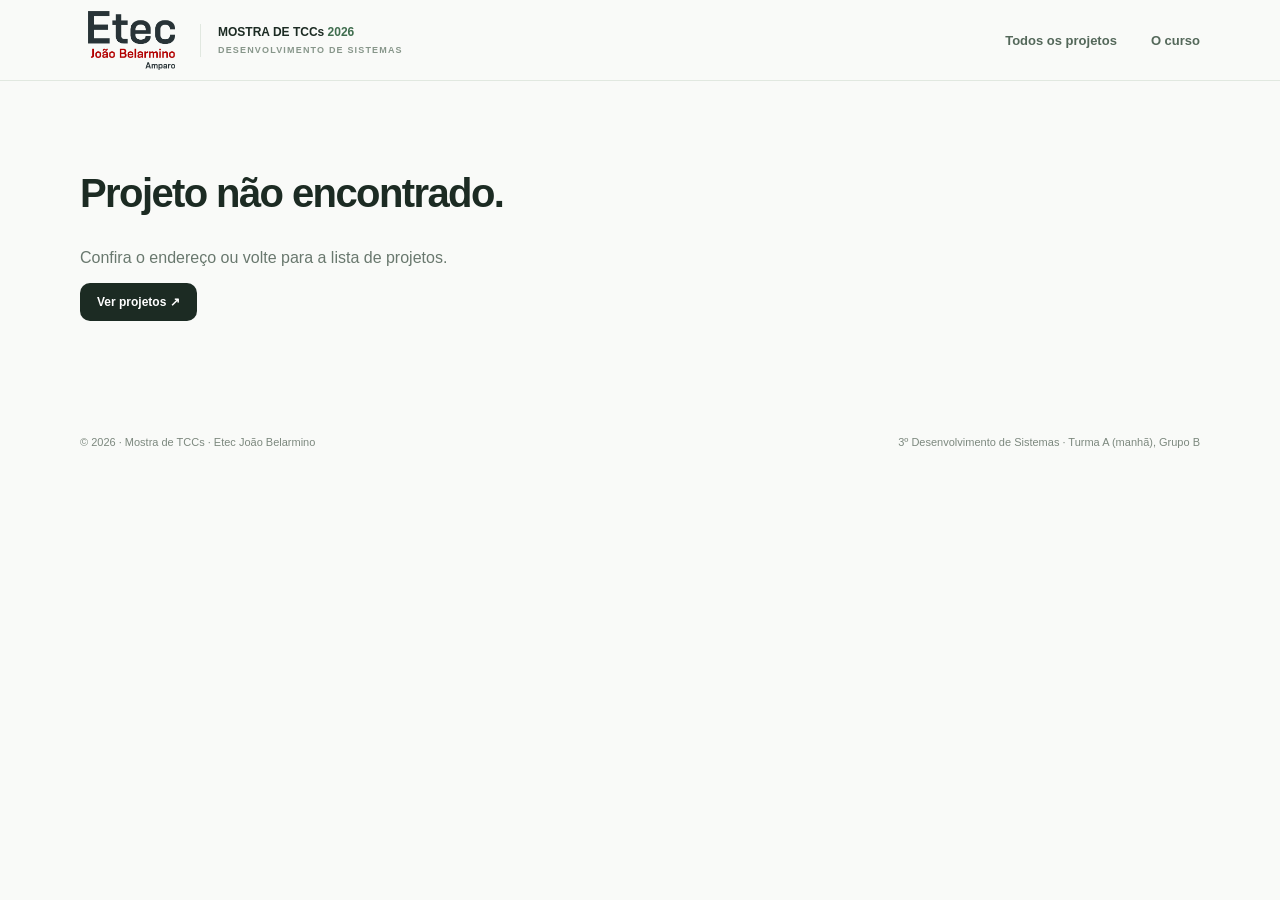
==== projeto.html @ 837fe692 "Publicação inicial da Mostra de TCCs." ====
<!DOCTYPE html>
<html lang="pt-BR">
<head>
  <meta charset="UTF-8">
  <meta name="viewport" content="width=device-width, initial-scale=1">
  <meta name="theme-color" content="#f9faf8">
  <meta name="description" content="Projetos da Mostra de TCCs 2026 da Etec João Belarmino.">
  <title>Projeto | Mostra de TCCs 2026</title>
  <link rel="stylesheet" href="css/style.css">
  <script src="js/dados.js" defer></script>
  <script src="js/app.js" defer></script>
</head>
<body data-pagina="projeto">
  <a class="skip-link" href="#conteudo">Ir para o conteúdo</a>

  <header class="site-header">
    <div class="container header-inner">
      <a class="brand" href="index.html" aria-label="Página inicial da Mostra de TCCs">
        <img class="brand-logo" id="logo-etec" src="assets/img/escola/logo-etec.png" alt="Etec João Belarmino">
        <span class="brand-divider" aria-hidden="true"></span>
        <span class="brand-title">MOSTRA DE TCCs <span>2026</span><small>DESENVOLVIMENTO DE SISTEMAS</small></span>
      </a>
      <nav class="nav" aria-label="Navegação principal">
        <a href="index.html#projetos">Todos os projetos</a>
        <a href="index.html#curso">O curso</a>
      </nav>
    </div>
  </header>

  <!-- O parâmetro ?id= define o TCC exibido (lumi, homelink, condex, imobcontrol). -->
  <main id="conteudo">
    <div class="container loading">Carregando projeto...</div>
  </main>

  <footer class="site-footer">
    <div class="container footer-inner">
      <p>© 2026 · Mostra de TCCs · Etec João Belarmino</p>
      <p>3º Desenvolvimento de Sistemas · Turma A (manhã), Grupo B</p>
    </div>
  </footer>
</body>
</html>
---- css/style.css ----
/* Mostra de TCCs 2026 — folha de estilos principal */
:root {
  --page: #f9faf8;
  --surface: #fff;
  --ink: #1c2b23;
  --muted: #69786e;
  --accent: #709779;
  --accent-dark: #3f6d4e;
  --line: #e1e8e0;
  --radius: 18px;
}

/* Base e acessibilidade */
* { box-sizing: border-box; }
html { scroll-behavior: smooth; scroll-padding-top: 28px; }
body { margin: 0; background: var(--page); color: var(--ink); font-family: Inter, "Segoe UI", Arial, sans-serif; -webkit-font-smoothing: antialiased; }
a { color: inherit; text-decoration: none; }
img { display: block; max-width: 100%; }
p, h1, h2, h3 { margin-top: 0; }
a:focus-visible { outline: 3px solid var(--accent); outline-offset: 4px; }
.container { width: min(1120px, calc(100% - 48px)); margin-inline: auto; }
.section { padding-block: 65px; }
.accent { color: var(--accent); }
.eyebrow { font-size: 11px; font-weight: 800; letter-spacing: .13em; color: var(--accent-dark); text-transform: uppercase; margin-bottom: 14px; }
.dot { display: inline-block; width: 7px; height: 7px; border-radius: 50%; background: #91b79a; margin-right: 8px; vertical-align: 2px; }
.skip-link { position: absolute; top: -60px; left: 8px; z-index: 99; background: var(--ink); color: #fff; padding: 10px; }
.skip-link:focus { top: 8px; }

/* Cabeçalho: logo institucional, nome da mostra e navegação */
.site-header { background: #f9faf8; border-bottom: 1px solid var(--line); }
.header-inner { display: flex; align-items: center; justify-content: space-between; gap: 20px; min-height: 80px; }
.brand { display: inline-flex; align-items: center; gap: 17px; min-width: 0; }
.brand-logo { width: 103px; height: 59px; object-fit: contain; flex: none; }
.brand-divider { width: 1px; height: 33px; background: var(--line); flex: none; }
.brand-title { font-size: 12px; font-weight: 900; line-height: 1.4; white-space: nowrap; }
.brand-title > span { color: var(--accent-dark); }
.brand-title small { display: block; color: #87968a; font-size: 9px; font-weight: 700; letter-spacing: .13em; margin-top: 3px; }
.nav { display: flex; gap: clamp(14px, 3vw, 34px); color: #54685a; font-weight: 650; font-size: 13px; }
.nav a:hover, .link-arrow:hover, .detail-nav a:hover { color: var(--accent-dark); }

/* Introdução compacta */
.hero { padding-block: 44px 39px; }
.hero-copy { max-width: 800px; }
.hero h1 { font-size: clamp(38px, 4.2vw, 54px); line-height: 1.09; letter-spacing: -.058em; margin-bottom: 15px; }
.hero h1 span { color: var(--accent); }
.hero-description { max-width: 660px; color: #64746a; font-size: 16px; line-height: 1.72; margin-bottom: 13px; }
.hero-meta { display: inline-block; color: #77877b; border-top: 1px solid var(--line); padding-top: 14px; font-size: 12px; margin-bottom: 0; }

/* Cards de TCC */
.project-section { padding-block: 45px 78px; border-top: 1px solid var(--line); background: var(--surface); }
.section-heading { display: flex; align-items: end; justify-content: space-between; gap: 24px; margin-bottom: 29px; }
.section-heading h2, .course-copy h2, .mentor-inner h2, .detail-text-grid h2 { font-size: clamp(27px, 3.2vw, 39px); letter-spacing: -.05em; line-height: 1.15; margin-bottom: 0; }
.section-heading > p { color: var(--muted); font-size: 13px; line-height: 1.7; max-width: 255px; margin-bottom: 0; }
.project-grid { display: grid; grid-template-columns: repeat(2, minmax(0, 1fr)); gap: 22px; }
.project-card { display: block; background: var(--surface); overflow: hidden; border: 1px solid var(--line); border-radius: var(--radius); transition: transform .2s, box-shadow .2s; }
.project-card:hover { transform: translateY(-4px); box-shadow: 0 14px 30px #21352516; }
.project-cover { position: relative; display: flex; justify-content: center; align-items: center; min-height: 208px; padding: 35px 15px 17px; overflow: hidden; }
.tone-lumi { background: #f0ecf8; }
.tone-homelink { background: #e9eff3; }
.tone-condex { background: #e7f1fb; }
.tone-imobcontrol { background: #e7f2e7; }
.cover-label { position: absolute; top: 18px; left: 23px; z-index: 1; color: #607c6a; font-size: 10px; font-weight: 800; letter-spacing: .11em; }
.project-card-content { padding: 22px 25px 23px; }
.project-card-content h3 { font-size: 25px; letter-spacing: -.04em; margin-bottom: 6px; }
.project-card-content > p { font-size: 13px; line-height: 1.6; color: #708075; min-height: 41px; margin-bottom: 18px; }
.project-card-link { display: flex; justify-content: space-between; border-top: 1px solid var(--line); padding-top: 17px; font-weight: 800; font-size: 12px; }

/* Suportes das logos: centralização sem marca-d'água, cortes ou distorção.
   Fundos escuros favorecem marcas brancas/translúcidas; logos originais não são alteradas. */
.logo-plate { display: flex; justify-content: center; align-items: center; width: min(82%, 345px); height: 133px; padding: 10px 18px; border-radius: 14px; background: #fff; box-shadow: 0 7px 21px #172b2810; overflow: hidden; }
.logo-plate img { width: 100%; height: 100%; object-fit: contain; object-position: center; }
.logo-plate--lumi { width: 142px; height: 142px; padding: 0; background: #0e1127; }
.logo-plate--homelink { background: #26323d; width: min(82%, 346px); height: 122px; padding: 15px 23px; }
.logo-plate--condex { width: 158px; height: 142px; padding: 2px; background: #fff; }
.logo-plate--imobcontrol { width: min(86%, 358px); height: 116px; padding: 12px; background: #f7f7f7; }
.logo-fallback { color: #3f5361; font-weight: 800; font-size: 23px; text-align: center; }

/* Seção do curso e professor orientador */
.course-section { background: #edf3ee; border-top: 1px solid #dfe9df; }
.course-inner { display: grid; grid-template-columns: 160px minmax(0, 1fr); gap: 40px; align-items: center; }
.course-mark { display: grid; place-items: center; width: 150px; height: 150px; padding: 19px; border: 1px solid #dce7dd; border-radius: 23px; background: #fff; }
.course-mark img { width: 100%; height: 100%; object-fit: contain; }
.course-copy { max-width: 755px; }
.course-copy h2 { margin-bottom: 13px; }
.course-copy > p:not(.eyebrow) { font-size: 14px; line-height: 1.8; color: #627267; margin-bottom: 19px; }
.link-arrow { display: inline-flex; align-items: center; gap: 13px; color: #366643; font-weight: 800; font-size: 13px; border-bottom: 1px solid currentColor; padding-bottom: 4px; }
.mentor-section { background: #fff; border-bottom: 1px solid var(--line); padding-block: 37px; }
.mentor-inner { display: flex; align-items: center; justify-content: space-between; gap: 30px; }
.mentor-inner .eyebrow { margin-bottom: 7px; }
.mentor-inner h2 { font-size: clamp(22px, 2.4vw, 30px); }
.mentor-name { font-size: 15px; font-weight: 700; color: #4d6757; margin-bottom: 0; }
.site-footer { color: #7c887e; }
.footer-inner { display: flex; justify-content: space-between; flex-wrap: wrap; gap: 16px; padding-block: 25px; font-size: 11px; }
.footer-inner p { margin-bottom: 0; }

/* Página individual */
.detail-nav { padding-top: 26px; font-size: 13px; color: #607968; font-weight: 750; }
.detail-intro { display: grid; grid-template-columns: minmax(0,1fr) minmax(250px,360px); align-items: center; gap: 40px; padding-block: 50px 60px; }
.detail-heading h1 { font-size: clamp(43px, 6vw, 70px); letter-spacing: -.07em; line-height: 1.07; margin-bottom: 17px; overflow-wrap: anywhere; }
.detail-full-name { font-size: 18px; font-weight: 650; color: #48604f; line-height: 1.45; margin-bottom: 18px; }
.detail-summary { font-size: 14px; line-height: 1.8; color: var(--muted); margin-bottom: 0; max-width: 650px; }
.detail-intro .logo-plate { justify-self: center; width: 100%; max-width: 360px; height: 183px; border-radius: 18px; padding: 15px 22px; }
.detail-intro .logo-plate--lumi { background: #0e1127; }
.detail-intro .logo-plate--condex { background: #fff; }
.detail-intro .logo-plate--imobcontrol { background: #f7f7f7; }
.detail-intro .logo-plate--homelink { background: #26323d; }
.detail-description { padding-block: 58px 60px; background: var(--surface); border-block: 1px solid var(--line); }
.detail-text-grid { display: grid; grid-template-columns: minmax(170px,.8fr) minmax(0,1.8fr); gap: 60px; }
.intro-paragraphs { max-width: 760px; }
.intro-paragraphs p { color: #4d6154; line-height: 1.85; font-size: 14px; margin: 0 0 18px; }
.intro-paragraphs p:last-child { margin: 0; }
.detail-demonstration { padding-block: 67px 80px; }
.screen-grid { display: grid; grid-template-columns: repeat(2,minmax(0,1fr)); gap: 18px; }
.image-slot { position: relative; display: grid; place-items: center; overflow: hidden; }
.image-slot > img { position: absolute; inset: 0; width: 100%; height: 100%; object-fit: contain; }
.image-placeholder { text-align: center; font-weight: 800; color: #809d86; }
.screen-image { min-height: 210px; border-radius: 14px; border: 1px solid var(--line); background: #eef3ee; }
.video-link { margin-top: 20px; }
.team-section { background: #fff; border-block: 1px solid var(--line); }
.team-grid { display: grid; grid-template-columns: repeat(auto-fit,minmax(180px,1fr)); gap: 16px; }
.member-card { display: flex; flex-direction: column; align-items: center; min-width: 0; padding: 15px 12px 20px; border: 1px solid var(--line); border-radius: 14px; text-align: center; background: #fff; }
.member-avatar { width: 100%; height: 155px; max-width: 165px; border-radius: 12px; background: #e5eee6; margin: 0 auto 16px; }
.member-avatar img { object-fit: cover; }
.member-avatar .image-placeholder { font-size: 25px; color: #6e9079; }
.member-info { width: 100%; }
.member-card h3 { font-size: 12px; letter-spacing: .015em; line-height: 1.5; min-height: 38px; margin-bottom: 7px; overflow-wrap: anywhere; }
.member-email { color: var(--accent-dark); font-size: 11px; line-height: 1.6; overflow-wrap: anywhere; text-decoration: underline; text-underline-offset: 3px; }
.detail-bottom { padding-block: 37px 54px; }
.btn { display: inline-block; padding: 12px 17px; border-radius: 10px; color: #fff; background: var(--ink); font-weight: 800; font-size: 12px; }
.btn:hover { background: var(--accent-dark); }
.loading, .not-found { padding-block: 90px; }
.not-found h1 { font-size: 40px; letter-spacing: -.04em; }
.not-found p { color: var(--muted); }

/* Adaptação de layout para tablets */
@media (max-width: 900px) {
  .detail-intro { grid-template-columns: minmax(0,1fr) 265px; gap: 25px; }
  .detail-text-grid { gap: 30px; }
}

/* Adaptação de layout para celulares */
@media (max-width: 650px) {
  .container { width: min(100% - 32px, 1120px); }
  .section { padding-block: 48px; }
  .header-inner { flex-wrap: wrap; gap: 12px; padding-block: 10px; }
  .brand { gap: 11px; }
  .brand-logo { width: 78px; height: 46px; }
  .brand-divider { height: 29px; }
  .brand-title { font-size: 11px; }
  .brand-title small { font-size: 7px; }
  .nav { width: 100%; justify-content: flex-end; gap: 20px; padding-block: 3px; font-size: 12px; }
  .hero { padding-block: 33px 32px; }
  .hero h1 { font-size: clamp(35px, 9vw, 47px); }
  .hero-description { font-size: 14px; }
  .hero-meta { line-height: 1.5; }
  .project-section { padding-top: 39px; }
  .section-heading { display: block; }
  .section-heading > p { max-width: 100%; margin-top: 12px; }
  .project-grid { grid-template-columns: 1fr; gap: 17px; }
  .project-cover { min-height: 184px; }
  .cover-label { left: 19px; top: 15px; }
  .project-card-content { padding: 19px 20px; }
  .logo-plate--homelink { width: min(90%, 340px); }
  .logo-plate--imobcontrol { width: min(92%, 355px); }
  .course-inner { grid-template-columns: 80px minmax(0,1fr); gap: 18px; align-items: start; }
  .course-mark { width: 80px; height: 80px; border-radius: 13px; padding: 10px; }
  .course-copy h2 { font-size: 26px; }
  .course-copy > p:not(.eyebrow) { font-size: 13px; }
  .mentor-inner { display: block; }
  .mentor-name { margin-top: 15px; }
  .footer-inner { display: block; line-height: 1.7; }
  .footer-inner p + p { margin-top: 4px; }
  .detail-nav { padding-top: 20px; }
  .detail-intro { display: flex; flex-direction: column-reverse; align-items: stretch; gap: 27px; padding-block: 32px 43px; }
  .detail-heading h1 { font-size: 45px; }
  .detail-intro .logo-plate { align-self: center; max-width: 380px; height: 155px; }
  .detail-text-grid { grid-template-columns: 1fr; gap: 22px; }
  .detail-description { padding-block: 48px; }
  .intro-paragraphs p { font-size: 13.5px; line-height: 1.78; }
  .screen-grid { grid-template-columns: 1fr; }
  .screen-image { min-height: 175px; }
  .team-grid { grid-template-columns: repeat(2,minmax(0,1fr)); gap: 11px; }
  .member-avatar { height: 133px; }
  .member-card { padding: 9px 9px 15px; }
  .member-card h3 { font-size: 11.5px; }
  .member-email { font-size: 10px; }
  .detail-bottom { padding-block: 29px 42px; }
}

@media (max-width: 360px) {
  .brand-title { font-size: 10px; }
  .nav { gap: 12px; }
  .course-inner { grid-template-columns: 1fr; }
  .course-mark { width: 82px; height: 82px; }
  .project-cover { padding-inline: 8px; }
}

@media (prefers-reduced-motion: reduce) {
  html { scroll-behavior: auto; }
  .project-card { transition: none; }
}
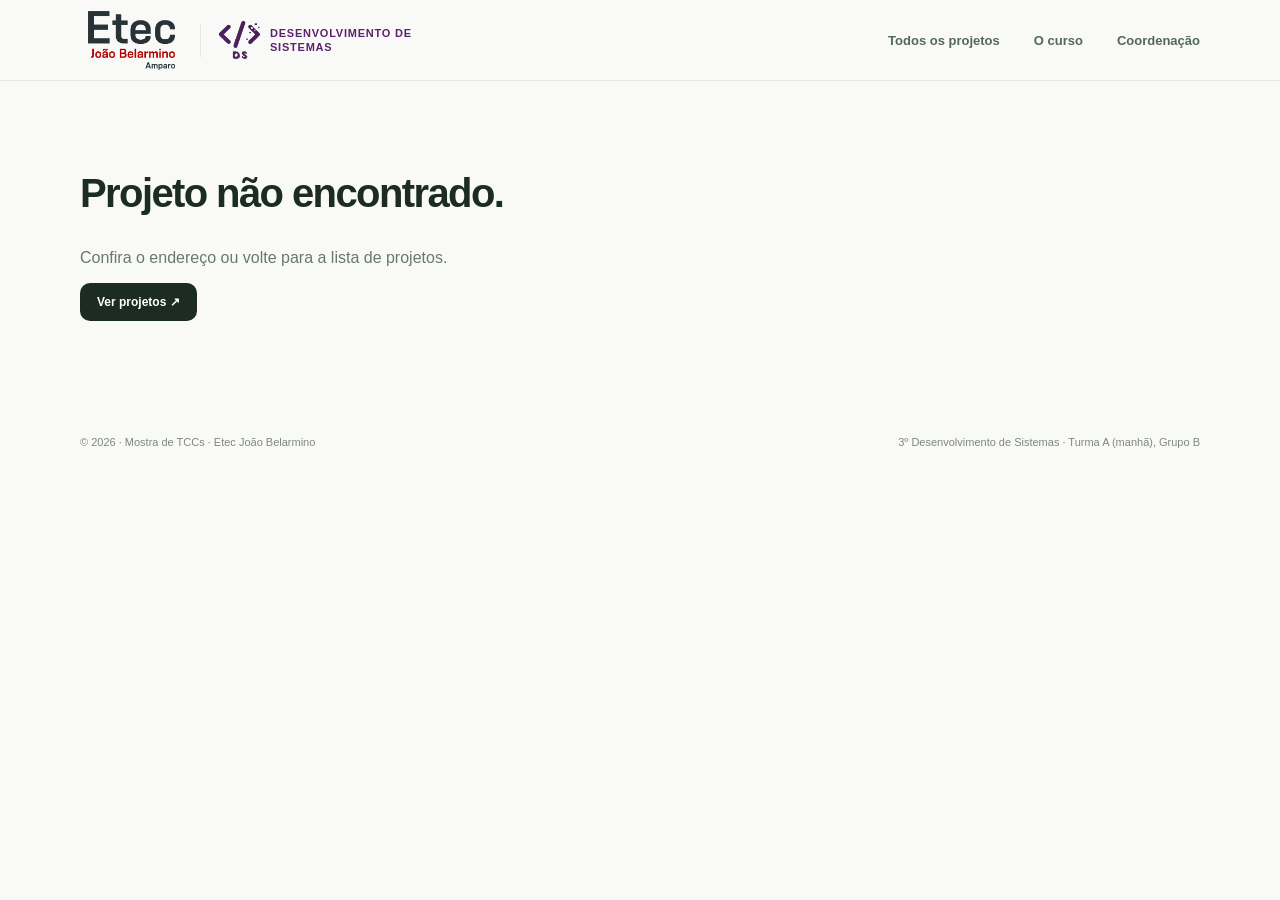
==== commit c4c90eee: "Alterações gerais" ====
--- a/projeto.html
+++ b/projeto.html
@@ -15,14 +15,18 @@
 
   <header class="site-header">
     <div class="container header-inner">
-      <a class="brand" href="index.html" aria-label="Página inicial da Mostra de TCCs">
+      <a class="brand" href="index.html" aria-label="Página inicial da Mostra de TCCs 2026">
         <img class="brand-logo" id="logo-etec" src="assets/img/escola/logo-etec.png" alt="Etec João Belarmino">
         <span class="brand-divider" aria-hidden="true"></span>
-        <span class="brand-title">MOSTRA DE TCCs <span>2026</span><small>DESENVOLVIMENTO DE SISTEMAS</small></span>
+        <span class="brand-course">
+          <img class="brand-course-logo" src="assets/img/curso/logo-ds-roxa.png" alt="" aria-hidden="true">
+          <span class="brand-course-name">Desenvolvimento de Sistemas</span>
+        </span>
       </a>
       <nav class="nav" aria-label="Navegação principal">
         <a href="index.html#projetos">Todos os projetos</a>
         <a href="index.html#curso">O curso</a>
+        <a href="index.html#coordenacao">Coordenação</a>
       </nav>
     </div>
   </header>
--- a/css/style.css
+++ b/css/style.css
@@ -6,6 +6,7 @@
   --muted: #69786e;
   --accent: #709779;
   --accent-dark: #3f6d4e;
+  --course-purple: #5b236f;
   --line: #e1e8e0;
   --radius: 18px;
 }
@@ -26,15 +27,15 @@
 .skip-link { position: absolute; top: -60px; left: 8px; z-index: 99; background: var(--ink); color: #fff; padding: 10px; }
 .skip-link:focus { top: 8px; }
 
-/* Cabeçalho: logo institucional, nome da mostra e navegação */
+/* Cabeçalho: identidade da escola e do curso, com navegação */
 .site-header { background: #f9faf8; border-bottom: 1px solid var(--line); }
 .header-inner { display: flex; align-items: center; justify-content: space-between; gap: 20px; min-height: 80px; }
 .brand { display: inline-flex; align-items: center; gap: 17px; min-width: 0; }
 .brand-logo { width: 103px; height: 59px; object-fit: contain; flex: none; }
 .brand-divider { width: 1px; height: 33px; background: var(--line); flex: none; }
-.brand-title { font-size: 12px; font-weight: 900; line-height: 1.4; white-space: nowrap; }
-.brand-title > span { color: var(--accent-dark); }
-.brand-title small { display: block; color: #87968a; font-size: 9px; font-weight: 700; letter-spacing: .13em; margin-top: 3px; }
+.brand-course { display: inline-flex; align-items: center; gap: 9px; min-width: 0; }
+.brand-course-logo { width: 43px; height: 43px; object-fit: contain; flex: none; }
+.brand-course-name { max-width: 155px; color: var(--course-purple); font-size: 11px; font-weight: 850; line-height: 1.3; letter-spacing: .07em; text-transform: uppercase; }
 .nav { display: flex; gap: clamp(14px, 3vw, 34px); color: #54685a; font-weight: 650; font-size: 13px; }
 .nav a:hover, .link-arrow:hover, .detail-nav a:hover { color: var(--accent-dark); }
 
@@ -49,7 +50,7 @@
 /* Cards de TCC */
 .project-section { padding-block: 45px 78px; border-top: 1px solid var(--line); background: var(--surface); }
 .section-heading { display: flex; align-items: end; justify-content: space-between; gap: 24px; margin-bottom: 29px; }
-.section-heading h2, .course-copy h2, .mentor-inner h2, .detail-text-grid h2 { font-size: clamp(27px, 3.2vw, 39px); letter-spacing: -.05em; line-height: 1.15; margin-bottom: 0; }
+.section-heading h2, .course-copy h2, .coordinator-inner h2, .detail-text-grid h2 { font-size: clamp(27px, 3.2vw, 39px); letter-spacing: -.05em; line-height: 1.15; margin-bottom: 0; }
 .section-heading > p { color: var(--muted); font-size: 13px; line-height: 1.7; max-width: 255px; margin-bottom: 0; }
 .project-grid { display: grid; grid-template-columns: repeat(2, minmax(0, 1fr)); gap: 22px; }
 .project-card { display: block; background: var(--surface); overflow: hidden; border: 1px solid var(--line); border-radius: var(--radius); transition: transform .2s, box-shadow .2s; }
@@ -75,7 +76,7 @@
 .logo-plate--imobcontrol { width: min(86%, 358px); height: 116px; padding: 12px; background: #f7f7f7; }
 .logo-fallback { color: #3f5361; font-weight: 800; font-size: 23px; text-align: center; }
 
-/* Seção do curso e professor orientador */
+/* Seção do curso, orientação e coordenação */
 .course-section { background: #edf3ee; border-top: 1px solid #dfe9df; }
 .course-inner { display: grid; grid-template-columns: 160px minmax(0, 1fr); gap: 40px; align-items: center; }
 .course-mark { display: grid; place-items: center; width: 150px; height: 150px; padding: 19px; border: 1px solid #dce7dd; border-radius: 23px; background: #fff; }
@@ -84,11 +85,29 @@
 .course-copy h2 { margin-bottom: 13px; }
 .course-copy > p:not(.eyebrow) { font-size: 14px; line-height: 1.8; color: #627267; margin-bottom: 19px; }
 .link-arrow { display: inline-flex; align-items: center; gap: 13px; color: #366643; font-weight: 800; font-size: 13px; border-bottom: 1px solid currentColor; padding-bottom: 4px; }
-.mentor-section { background: #fff; border-bottom: 1px solid var(--line); padding-block: 37px; }
-.mentor-inner { display: flex; align-items: center; justify-content: space-between; gap: 30px; }
-.mentor-inner .eyebrow { margin-bottom: 7px; }
-.mentor-inner h2 { font-size: clamp(22px, 2.4vw, 30px); }
-.mentor-name { font-size: 15px; font-weight: 700; color: #4d6757; margin-bottom: 0; }
+.mentor-section { background: #fff; border-top: 1px solid var(--line); padding-block: 27px; }
+.mentor-inner { display: flex; align-items: center; justify-content: flex-start; }
+.mentor-copy { min-width: 0; }
+.mentor-inner .eyebrow, .coordinator-inner .eyebrow { margin-bottom: 7px; }
+.mentor-inner h2, .coordinator-inner h2 { font-size: clamp(22px, 2.4vw, 30px); letter-spacing: -.05em; line-height: 1.15; margin-bottom: 0; }
+.mentor-name, .coordinator-name { font-size: 15px; font-weight: 700; color: #4d6757; margin: 12px 0 0; }
+.coordinator-section { background: #fff; border-top: 1px solid var(--line); border-bottom: 1px solid var(--line); padding-block: 32px; }
+.coordinator-inner { display: flex; align-items: center; justify-content: space-between; gap: 30px; }
+.coordinator-copy { min-width: 0; }
+.coordinator-photo-frame {
+  width: 155px;
+  height: 165px;
+  border-radius: 14px;
+  overflow: hidden;
+  flex: none;
+  background: #e7ede8;
+}
+.coordinator-photo {
+  width: 100%;
+  height: 100%;
+  object-fit: cover;
+  object-position: center 34%;
+}
 .site-footer { color: #7c887e; }
 .footer-inner { display: flex; justify-content: space-between; flex-wrap: wrap; gap: 16px; padding-block: 25px; font-size: 11px; }
 .footer-inner p { margin-bottom: 0; }
@@ -107,7 +126,7 @@
 .detail-description { padding-block: 58px 60px; background: var(--surface); border-block: 1px solid var(--line); }
 .detail-text-grid { display: grid; grid-template-columns: minmax(170px,.8fr) minmax(0,1.8fr); gap: 60px; }
 .intro-paragraphs { max-width: 760px; }
-.intro-paragraphs p { color: #4d6154; line-height: 1.85; font-size: 14px; margin: 0 0 18px; }
+.intro-paragraphs p { color: #4d6154; font-size: 14px; line-height: 1.5; text-align: justify; text-justify: inter-word; text-indent: 1.25cm; hyphens: auto; margin: 0 0 18px; }
 .intro-paragraphs p:last-child { margin: 0; }
 .detail-demonstration { padding-block: 67px 80px; }
 .screen-grid { display: grid; grid-template-columns: repeat(2,minmax(0,1fr)); gap: 18px; }
@@ -118,13 +137,15 @@
 .video-link { margin-top: 20px; }
 .team-section { background: #fff; border-block: 1px solid var(--line); }
 .team-grid { display: grid; grid-template-columns: repeat(auto-fit,minmax(180px,1fr)); gap: 16px; }
-.member-card { display: flex; flex-direction: column; align-items: center; min-width: 0; padding: 15px 12px 20px; border: 1px solid var(--line); border-radius: 14px; text-align: center; background: #fff; }
-.member-avatar { width: 100%; height: 155px; max-width: 165px; border-radius: 12px; background: #e5eee6; margin: 0 auto 16px; }
+/* Cartão compacto: foto + nome + função + e-mail, sem espaço artificial entre textos. */
+.member-card { display: flex; flex-direction: column; align-items: center; min-width: 0; padding: 14px 12px 16px; border: 1px solid var(--line); border-radius: 14px; text-align: center; background: #fff; }
+.member-avatar { width: 100%; height: 155px; max-width: 165px; border-radius: 12px; background: #e5eee6; margin: 0 auto 13px; }
 .member-avatar img { object-fit: cover; }
 .member-avatar .image-placeholder { font-size: 25px; color: #6e9079; }
-.member-info { width: 100%; }
-.member-card h3 { font-size: 12px; letter-spacing: .015em; line-height: 1.5; min-height: 38px; margin-bottom: 7px; overflow-wrap: anywhere; }
-.member-email { color: var(--accent-dark); font-size: 11px; line-height: 1.6; overflow-wrap: anywhere; text-decoration: underline; text-underline-offset: 3px; }
+.member-info { display: flex; flex-direction: column; align-items: center; gap: 5px; width: 100%; }
+.member-card h3 { font-size: 12px; letter-spacing: .015em; line-height: 1.35; margin: 0; overflow-wrap: anywhere; }
+.member-role { margin: 0; color: #687b6e; font-size: 11px; line-height: 1.38; overflow-wrap: anywhere; }
+.member-email { color: var(--accent-dark); font-size: 11px; line-height: 1.45; overflow-wrap: anywhere; text-decoration: underline; text-underline-offset: 3px; }
 .detail-bottom { padding-block: 37px 54px; }
 .btn { display: inline-block; padding: 12px 17px; border-radius: 10px; color: #fff; background: var(--ink); font-weight: 800; font-size: 12px; }
 .btn:hover { background: var(--accent-dark); }
@@ -146,8 +167,9 @@
   .brand { gap: 11px; }
   .brand-logo { width: 78px; height: 46px; }
   .brand-divider { height: 29px; }
-  .brand-title { font-size: 11px; }
-  .brand-title small { font-size: 7px; }
+  .brand-course { gap: 7px; }
+  .brand-course-logo { width: 35px; height: 35px; }
+  .brand-course-name { max-width: 128px; font-size: 8px; letter-spacing: .07em; }
   .nav { width: 100%; justify-content: flex-end; gap: 20px; padding-block: 3px; font-size: 12px; }
   .hero { padding-block: 33px 32px; }
   .hero h1 { font-size: clamp(35px, 9vw, 47px); }
@@ -166,8 +188,11 @@
   .course-mark { width: 80px; height: 80px; border-radius: 13px; padding: 10px; }
   .course-copy h2 { font-size: 26px; }
   .course-copy > p:not(.eyebrow) { font-size: 13px; }
-  .mentor-inner { display: block; }
-  .mentor-name { margin-top: 15px; }
+  .mentor-section { padding-block: 25px; }
+  .mentor-inner h2, .coordinator-inner h2 { font-size: clamp(22px, 5.8vw, 28px); }
+  .mentor-name, .coordinator-name { margin-top: 10px; font-size: 13px; }
+  .coordinator-inner { display: grid; grid-template-columns: minmax(0, 1fr) 104px; align-items: center; gap: 18px; }
+  .coordinator-photo-frame { width: 104px; height: 120px; border-radius: 12px; }
   .footer-inner { display: block; line-height: 1.7; }
   .footer-inner p + p { margin-top: 4px; }
   .detail-nav { padding-top: 20px; }
@@ -176,19 +201,26 @@
   .detail-intro .logo-plate { align-self: center; max-width: 380px; height: 155px; }
   .detail-text-grid { grid-template-columns: 1fr; gap: 22px; }
   .detail-description { padding-block: 48px; }
-  .intro-paragraphs p { font-size: 13.5px; line-height: 1.78; }
+  .intro-paragraphs p { font-size: 13.5px; line-height: 1.5; }
   .screen-grid { grid-template-columns: 1fr; }
   .screen-image { min-height: 175px; }
   .team-grid { grid-template-columns: repeat(2,minmax(0,1fr)); gap: 11px; }
-  .member-avatar { height: 133px; }
-  .member-card { padding: 9px 9px 15px; }
+  .member-avatar { height: 128px; margin-bottom: 10px; }
+  .member-card { padding: 9px 8px 13px; }
+  .member-info { gap: 5px; }
   .member-card h3 { font-size: 11.5px; }
+  .member-role { font-size: 10.5px; }
   .member-email { font-size: 10px; }
   .detail-bottom { padding-block: 29px 42px; }
 }
 
 @media (max-width: 360px) {
-  .brand-title { font-size: 10px; }
+  .coordinator-inner { grid-template-columns: minmax(0, 1fr) 84px; gap: 12px; }
+  .coordinator-photo-frame { width: 84px; height: 106px; }
+  .coordinator-inner h2 { font-size: 21px; }
+
+  .brand-course-logo { width: 32px; height: 32px; }
+  .brand-course-name { max-width: 118px; font-size: 7.5px; }
   .nav { gap: 12px; }
   .course-inner { grid-template-columns: 1fr; }
   .course-mark { width: 82px; height: 82px; }
